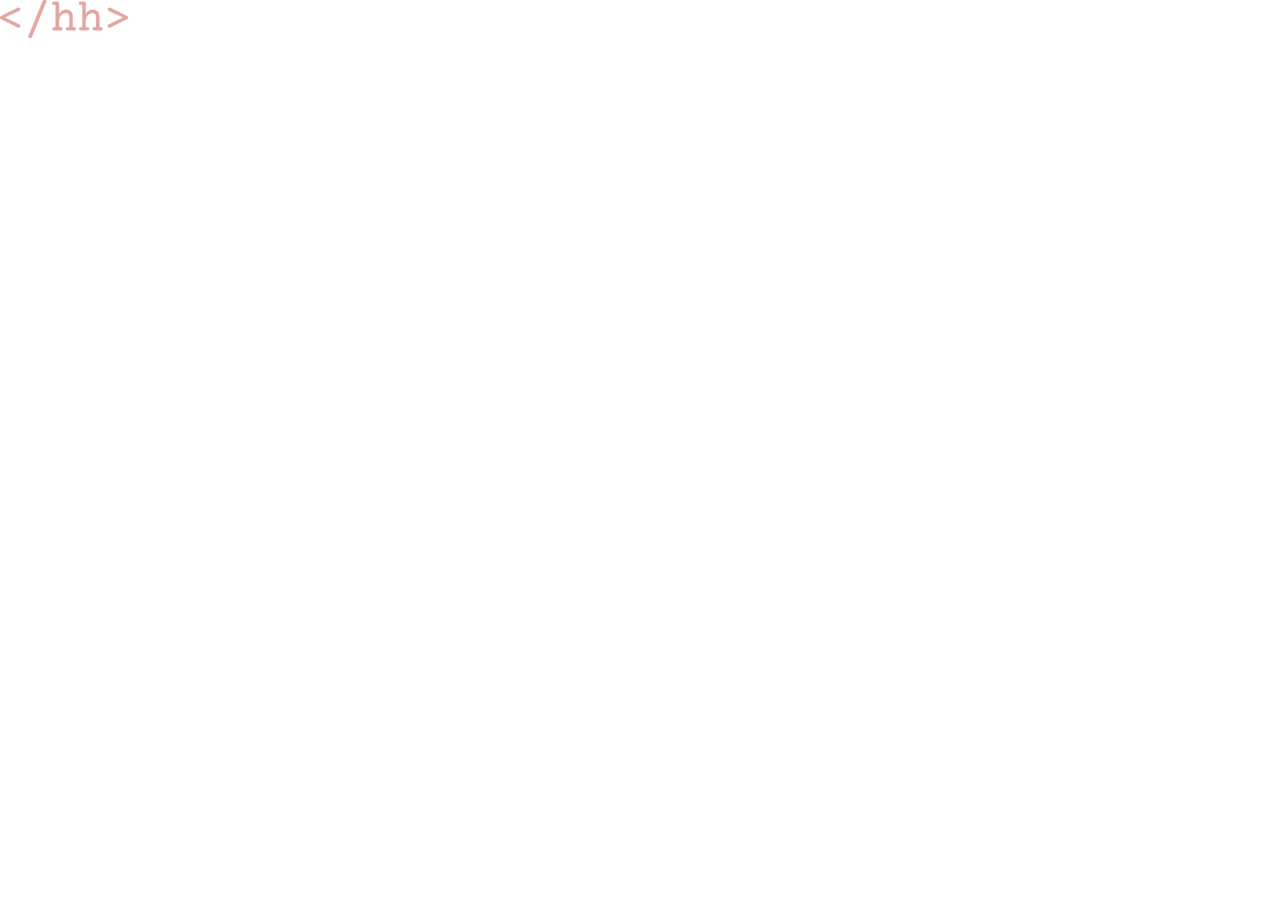
==== calculator/index.html @ beea22bb "Preparing new project - calculator" ====
<!DOCTYPE html>
<html lang="en">

<head>
    <meta charset="UTF-8">
    <meta name="viewport" content="width=device-width, initial-scale=1.0">
    <title>Document</title>
    <meta name="keywords" content="HTML, CSS, JavaScript">
    <meta name="description" content="Learning web development">
    <meta name="author" content="Hilda Hadžić">
    <link rel="shortcut icon" href="../$logo/favicon.svg" type="image/x-icon">
    <link rel="stylesheet" href="style.css">
</head>

<body>

    <img src="../$logo/logo.svg" alt="logo" id="logo">


    <script src="script.js" defer></script>
</body>

</html>
---- calculator/style.css ----
*,
*::before,
*::after {
  margin: 0;
  padding: 0;
  box-sizing: border-box;
}

#logo {
  position: absolute;
  top: 0;
  left: 0;
  width: 10%;
  min-width: 60px;
  filter: brightness(0) saturate(100%) invert(70%) sepia(12%) saturate(1035%)
    hue-rotate(315deg) brightness(106%) contrast(78%);
}
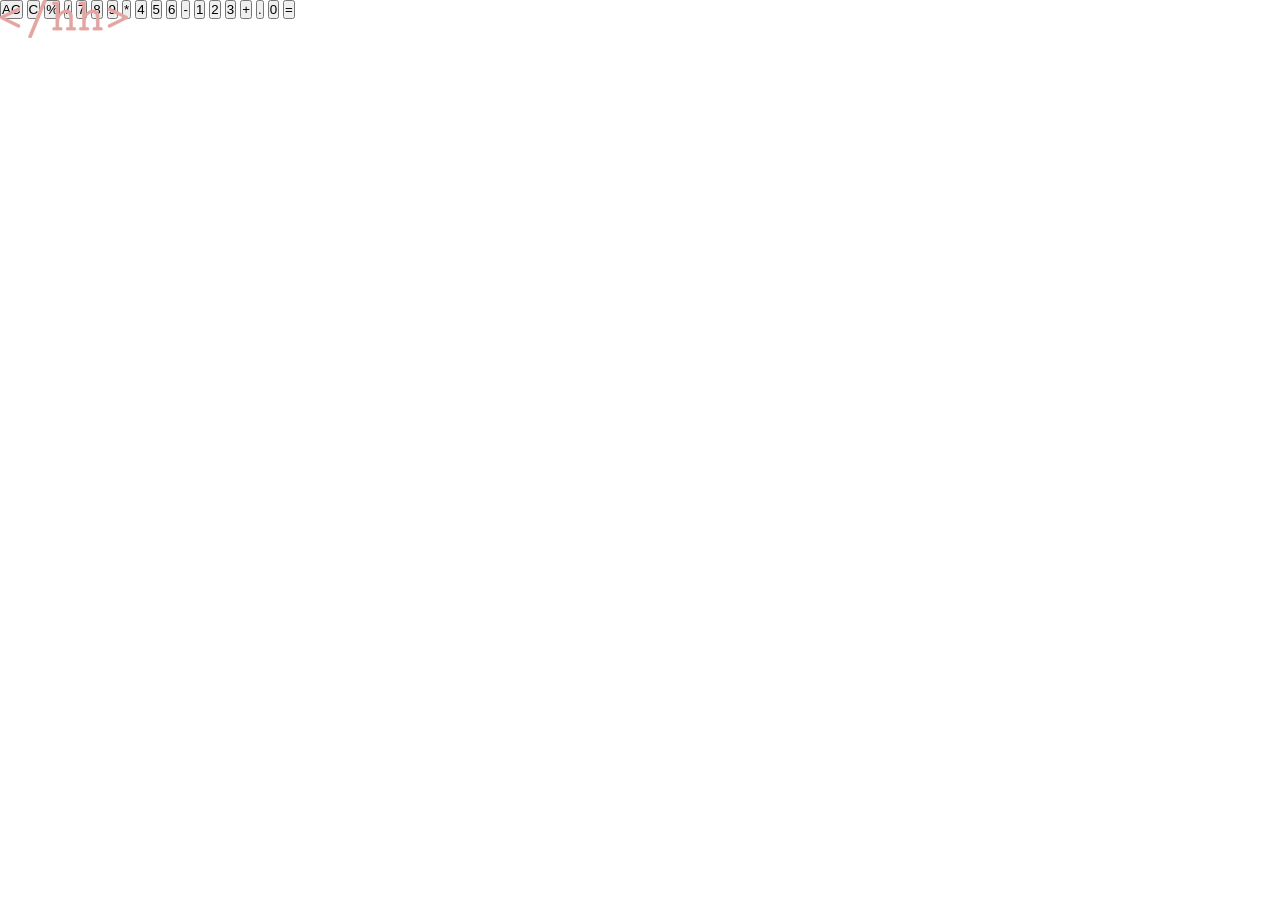
==== commit 19ac08b8: "Add buttons and extra note for not using data-value atrribute" ====
--- a/calculator/index.html
+++ b/calculator/index.html
@@ -4,7 +4,7 @@
 <head>
     <meta charset="UTF-8">
     <meta name="viewport" content="width=device-width, initial-scale=1.0">
-    <title>Document</title>
+    <title>Calculator</title>
     <meta name="keywords" content="HTML, CSS, JavaScript">
     <meta name="description" content="Learning web development">
     <meta name="author" content="Hilda Hadžić">
@@ -15,7 +15,31 @@
 <body>
 
     <img src="../$logo/logo.svg" alt="logo" id="logo">
-
+    <div class="container">
+        <div class="display"></div>
+        <div class="buttons">
+            <!-- I noticed that the projects use a `data-value` attribute that matches the button text. However, since I don't have icons (or any other symbols) in place of the operators, I decided to use `textContent` instead of `data-value` for cleaner code. (see script.js)-->
+            <button class="btn clear" data-action="clear">AC</button>
+            <button class="btn clear_one" data-action="clear_one">C</button>
+            <button class="btn operator">%</button>
+            <button class="btn operator">/</button>
+            <button class="btn">7</button>
+            <button class="btn">8</button>
+            <button class="btn">9</button>
+            <button class="btn operator">*</button>
+            <button class="btn">4</button>
+            <button class="btn">5</button>
+            <button class="btn">6</button>
+            <button class="btn operator">-</button>
+            <button class="btn">1</button>
+            <button class="btn">2</button>
+            <button class="btn">3</button>
+            <button class="btn operator">+</button>
+            <button class="btn">.</button>
+            <button class="btn">0</button>
+            <button class="btn equal" data-action="calculate">=</button>
+        </div>
+    </div>
 
     <script src="script.js" defer></script>
 </body>
